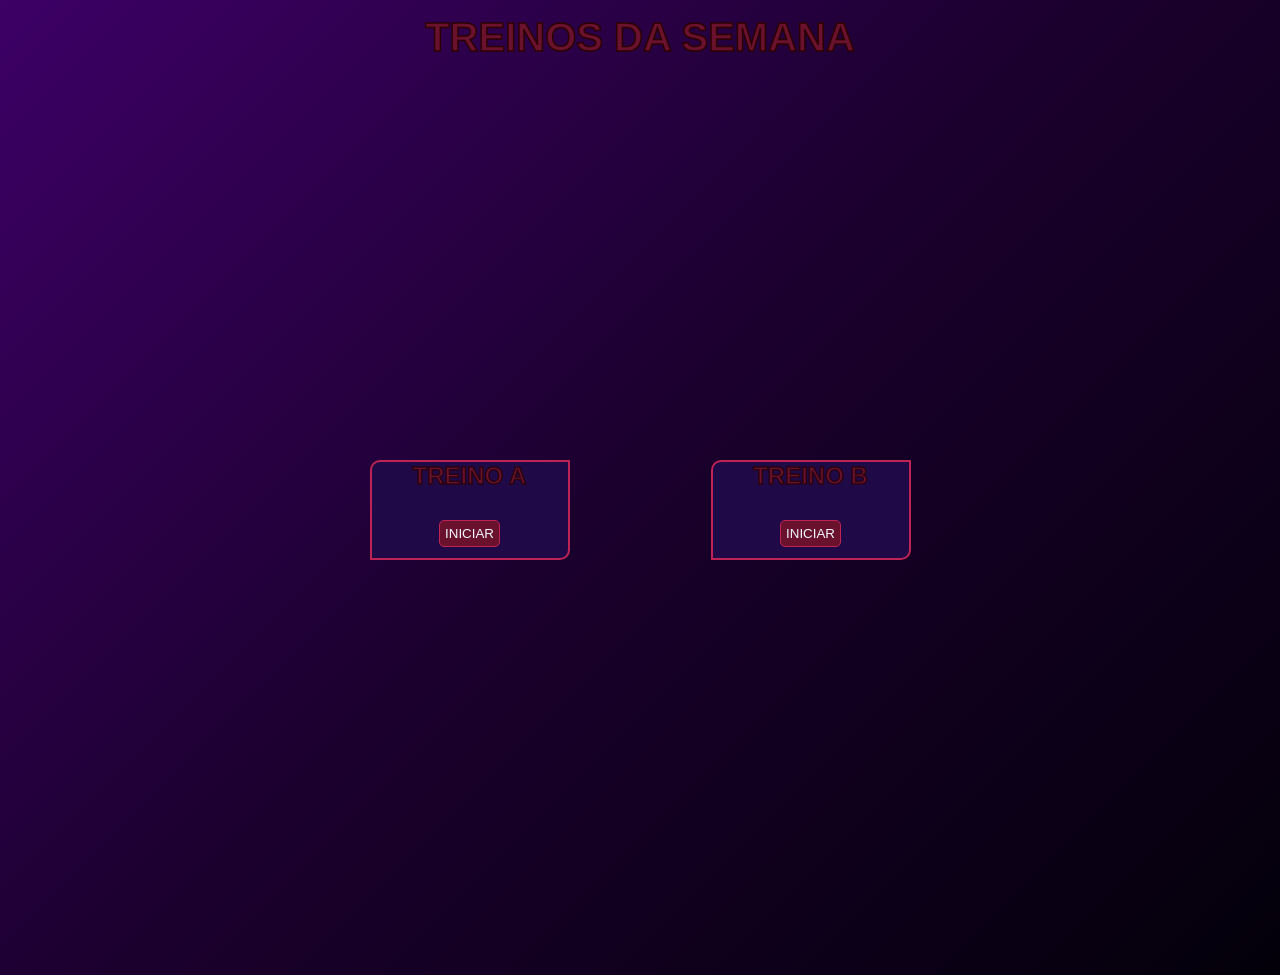
==== index.html @ dfa6a24c "first commit" ====
<!DOCTYPE html>
<html lang="pt-BR">
<head>
    <meta charset="UTF-8">
    <meta name="viewport" content="width=device-width, initial-scale=1.0">
    <link rel="stylesheet" href="css/style.css">
    <title>Treino</title>
</head>
<body>
    <h1>TREINOS DA SEMANA</h1>

    <section class="container">
        <div class="card">
            <h2>TREINO A</h2>
            <button class="init" onclick="window.location.href='ta.html'">
                INICIAR
            </button>
        </div>
        <div class="card">
            <h2>TREINO B</h2>
            <button class="init" onclick="window.location.href='tb.html'">
                INICIAR
            </button>
        </div>
    </section>
</body>
</html>
---- css/style.css ----
*{
    margin: 0;
    padding: 0;
    box-sizing: border-box;
}

body{
    background-image: linear-gradient(135deg, #3d0066, #1a002c, #03000a);
    scroll-behavior: smooth;
    font-family: Arial, Helvetica, sans-serif;
    color: #fff;
}

h1{
    color: #69112d;
    text-align: center;
    -webkit-text-stroke: #2c0000 1.5px;
    font-size: clamp(1.4rem, 3.2vw, 2.4rem);
    font-family: 'Franklin Gothic Medium', 'Arial Narrow', Arial, sans-serif;
    padding: 12px 10px;
}

*{
    margin: 0 auto;
    padding: 0;
    box-sizing: border-box;
}

body{
    background-image: linear-gradient(135deg, #3d0066, #1a002c, #03000a);
    scroll-behavior: smooth;
}

h1{
    color: #69112d;
    text-align: center;
    -webkit-text-stroke: #2c0000 1.5px;
    font-size: 40px;
    font-family: 'Franklin Gothic Medium', 'Arial Narrow', Arial, sans-serif;
    padding: 15px;

}

.container{
    display: flex;
    flex-wrap: wrap;
    justify-content: center;
    max-width: 700px;
    align-content: center;
    align-items: center;
    min-height: 100vh;
    gap: 14px;
    margin: 0 auto;
    padding: 0 16px 30px;
}

.card{
    display: flex;
    flex-direction: column;
    background-color: #200947;
    width: 200px;
    height: 100px;
    border: #bd2354 2px solid;
    border-radius: 10px 0px;
}

h2{
    color: #69112d;
    text-align: center;
    -webkit-text-stroke: #2b030f 1.5px;
    font-family: 'Franklin Gothic Medium', 'Arial Narrow', Arial, sans-serif;
}

.init{
    align-items: center;
    text-align: center;
    margin-top: 30px;
    padding: 5px;
    background-color: #69112d;
    color: aliceblue;
    border-radius: 5px;
    border: #bd2354 0.5px solid;
}

.init:hover{
    cursor: pointer;
}

@media (max-width: 480px) {
    .container{
        max-width: 320px;
        margin: 5px auto;
    }
}
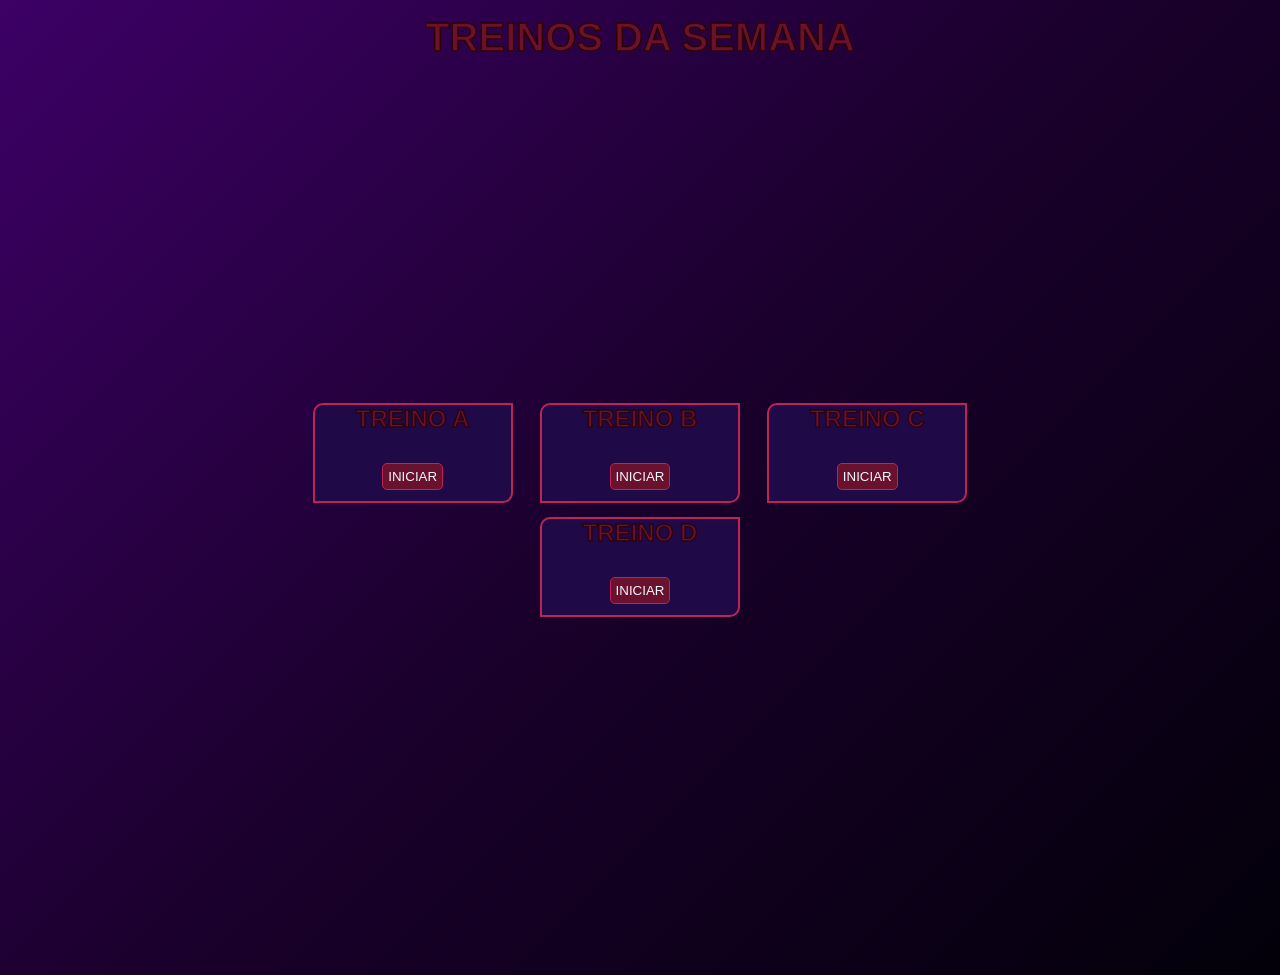
==== commit a6cee662: "Feat: Adicionando treinos C e D" ====
--- a/index.html
+++ b/index.html
@@ -22,6 +22,18 @@
                 INICIAR
             </button>
         </div>
+        <div class="card">
+            <h2>TREINO C</h2>
+            <button class="init" onclick="window.location.href='tc.html'">
+                INICIAR
+            </button>
+        </div>
+        <div class="card">
+            <h2>TREINO D</h2>
+            <button class="init" onclick="window.location.href='td.html'">
+                INICIAR
+            </button>
+        </div>
     </section>
 </body>
 </html>
